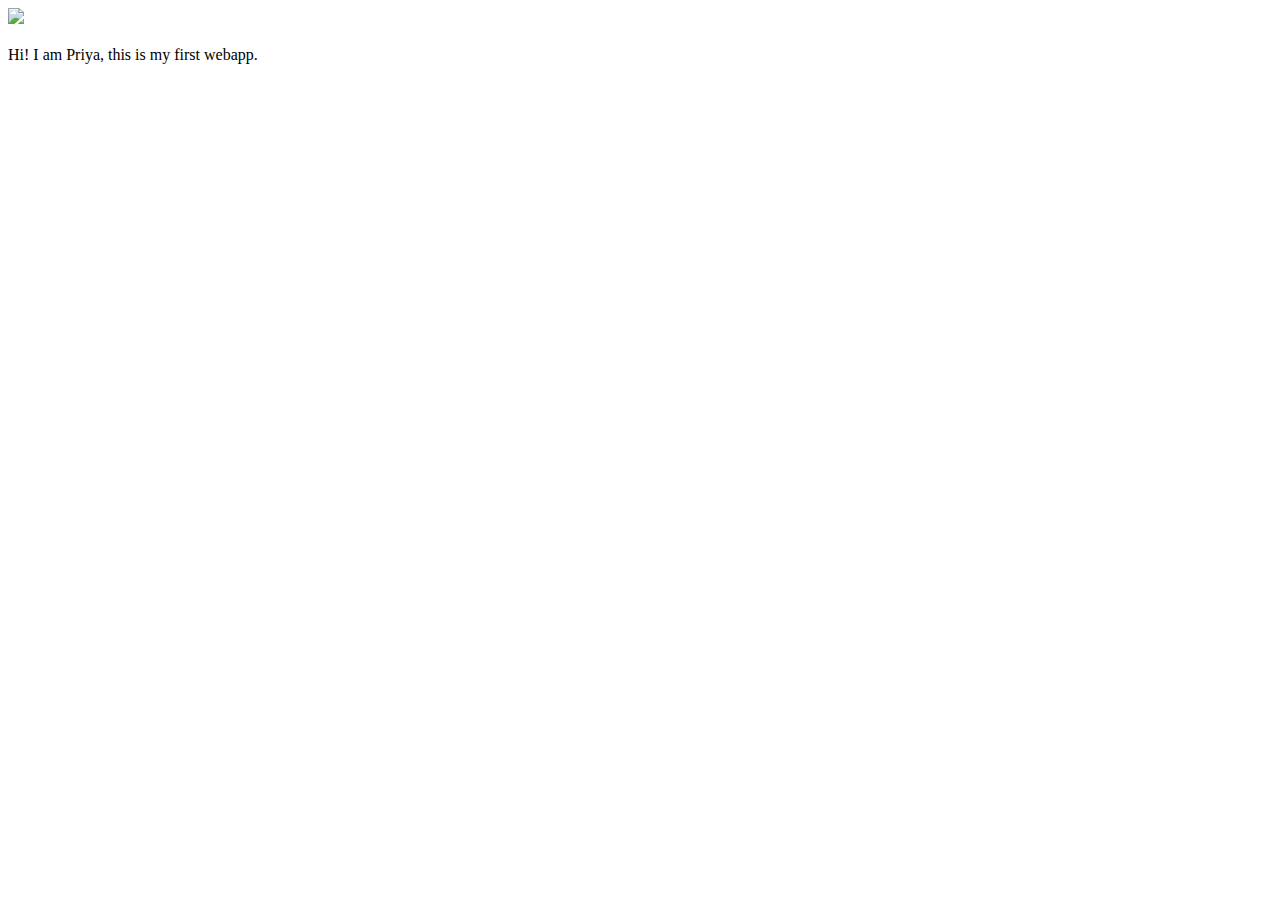
==== ui/index.html @ 5a882f24 "[imad-console] Updates ui/index.html" ====
<!doctype html>
<html>
    <head>
        <link href="/ui/style.css" rel="stylesheet" />
    </head>
    <body>
        <div class="center">
            <img src="/ui/madi.png" class="img-medium"/>
        </div>
        <br>
        <div class="center text-big bold">
            Hi! I am Priya, this is my first webapp.
        </div>
        <script type="text/javascript" src="/ui/main.js">
        </script>
    </body>
</html>
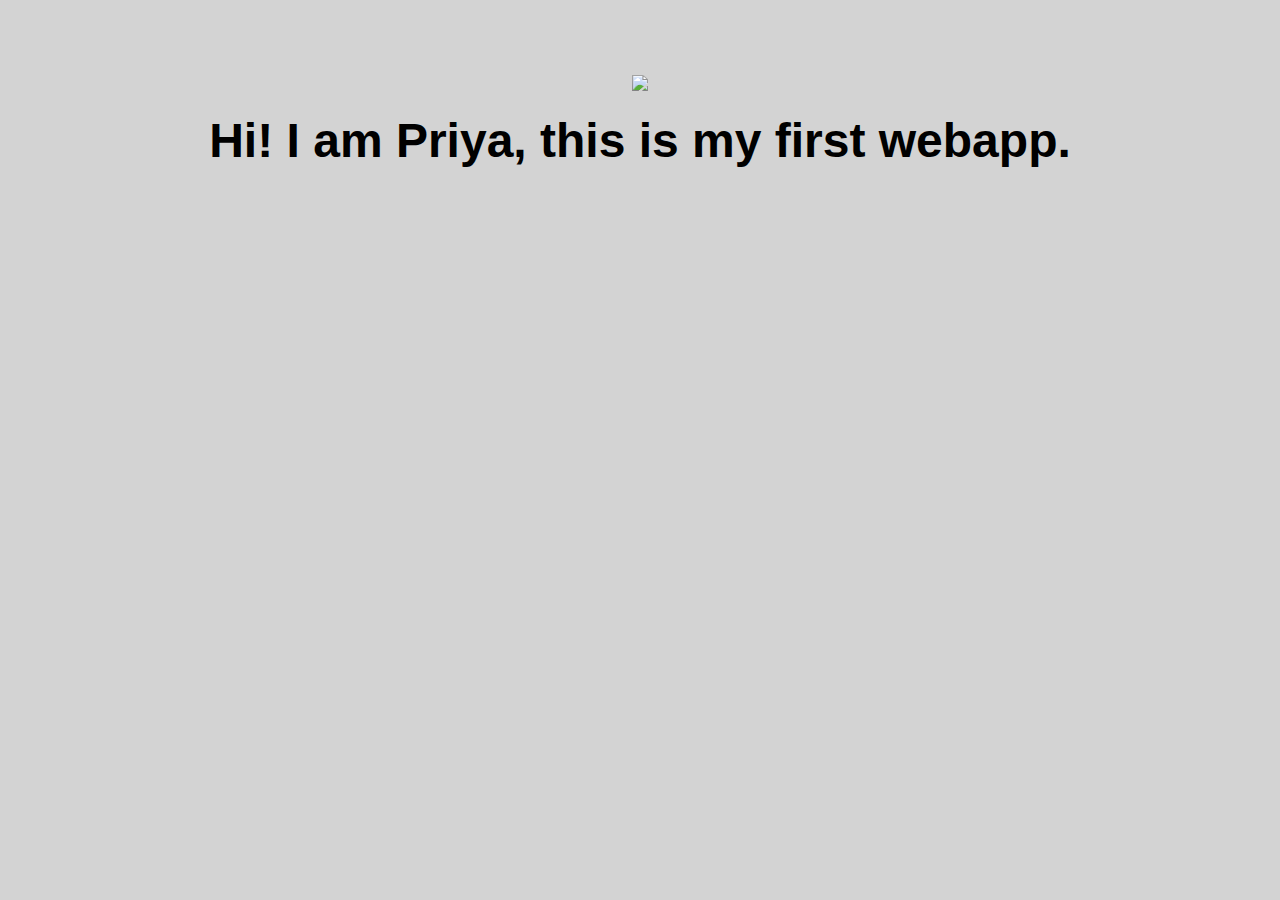
==== commit 0d9f7abb: "[imad-console] Updates ui/index.html" ====
--- a/ui/index.html
+++ b/ui/index.html
@@ -11,6 +11,9 @@
         <div class="center text-big bold">
             Hi! I am Priya, this is my first webapp.
         </div>
+        <script>
+            alert('hi iam java script');
+        </script>
         <script type="text/javascript" src="/ui/main.js">
         </script>
     </body>
--- a/ui/style.css
+++ b/ui/style.css
@@ -0,0 +1,30 @@
+body {
+    font-family: sans-serif;
+    background-color: lightgrey;
+    margin-top: 75px;
+}
+
+.center {
+    text-align: center;
+}
+
+.text-big {
+    font-size: 300%;
+}
+
+.bold {
+    font-weight: bold;
+}
+
+.img-medium {
+    height: 200px;
+}
+.container
+    {
+        max-width:800px;
+        margin: 0 auto;
+        color: grey;
+        font-family:  Arial;
+        padding-top: 40px;
+        padding-bottom: 50px;
+    }
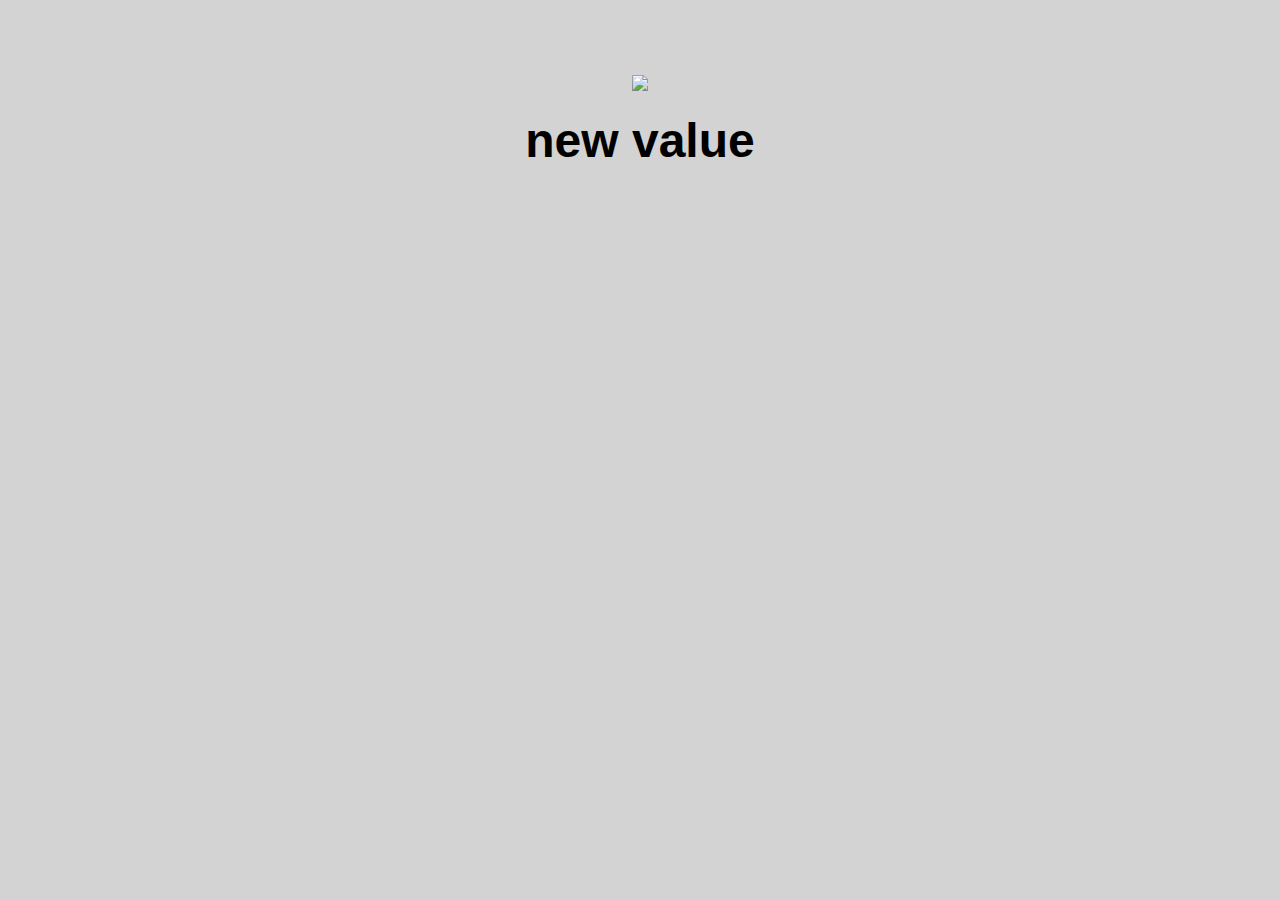
==== commit d9a200b0: "[imad-console] Updates ui/index.html" ====
--- a/ui/index.html
+++ b/ui/index.html
@@ -8,7 +8,7 @@
             <img src="/ui/madi.png" class="img-medium"/>
         </div>
         <br>
-        <div class="center text-big bold">
+        <div id='main text' class="center text-big bold">
             Hi! I am Priya, this is my first webapp.
         </div>
         <script>
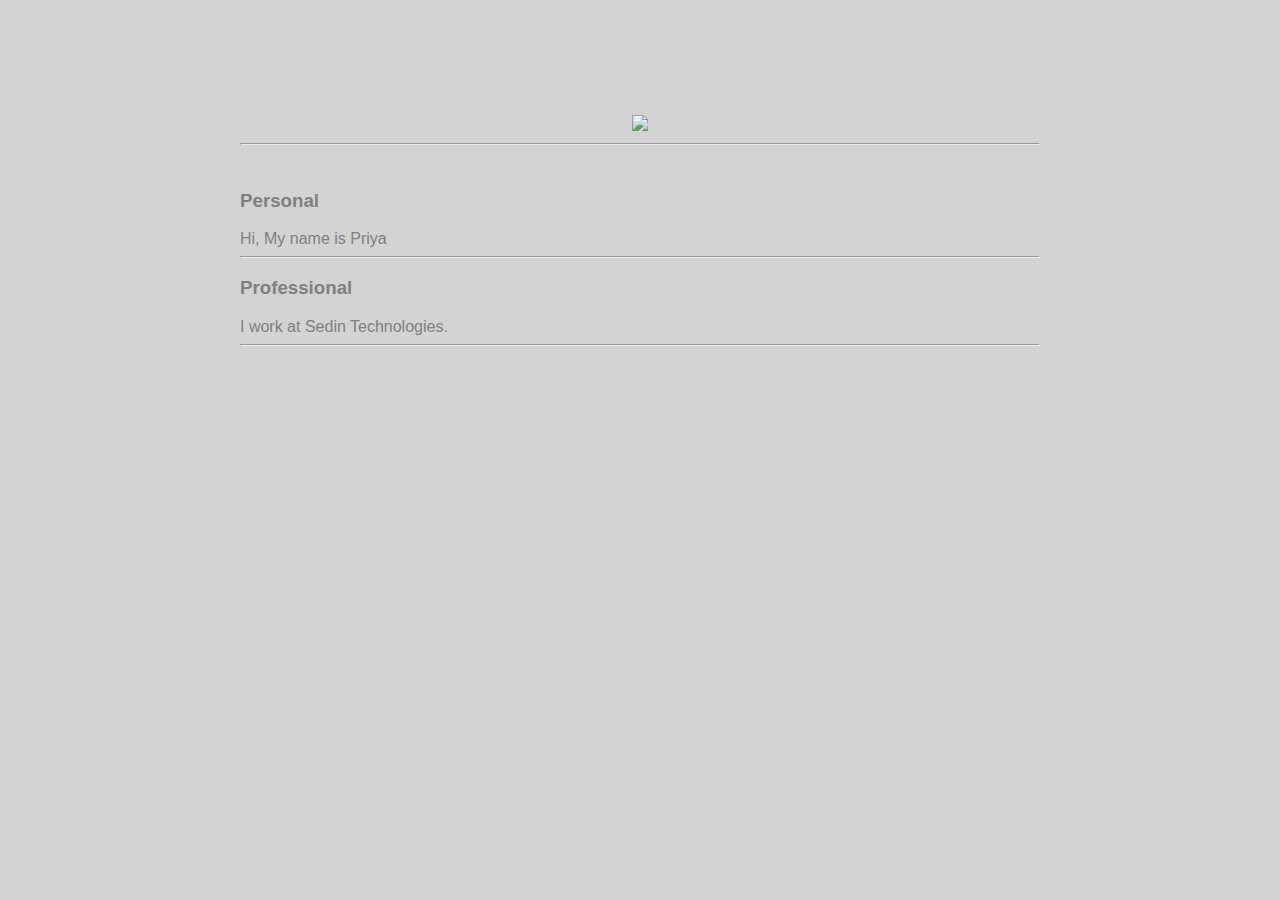
==== commit 50d482c8: "[imad-console] Updates ui/index.html" ====
--- a/ui/index.html
+++ b/ui/index.html
@@ -4,16 +4,30 @@
         <link href="/ui/style.css" rel="stylesheet" />
     </head>
     <body>
+        <div class="container">
         <div class="center">
-            <img src="/ui/madi.png" class="img-medium"/>
+            <img id='madi' src="https://encrypted-tbn0.gstatic.com/images?q=tbn:ANd9GcTPnEjY2i41sMOdOW8xAxJPQ-q2DhN0RyaeRKBUdD3zgedVL-Ra" class="img-medium"/>
         </div>
+        <hr/>
         <br>
-        <div id='main text' class="center text-big bold">
-            Hi! I am Priya, this is my first webapp.
+        <h3> Personal </h3>
+        <div> 
+        Hi, My name is Priya 
         </div>
-        <script>
-            alert('hi iam java script');
-        </script>
+        <hr/>
+        <h3> Professional </h3>
+        <div> 
+        I work at Sedin Technologies. 
+        </div>
+        <hr/>
+        <div class= "footer">
+            
+            
+        </div>
+        
+        
+        </div>
+       
         <script type="text/javascript" src="/ui/main.js">
         </script>
     </body>
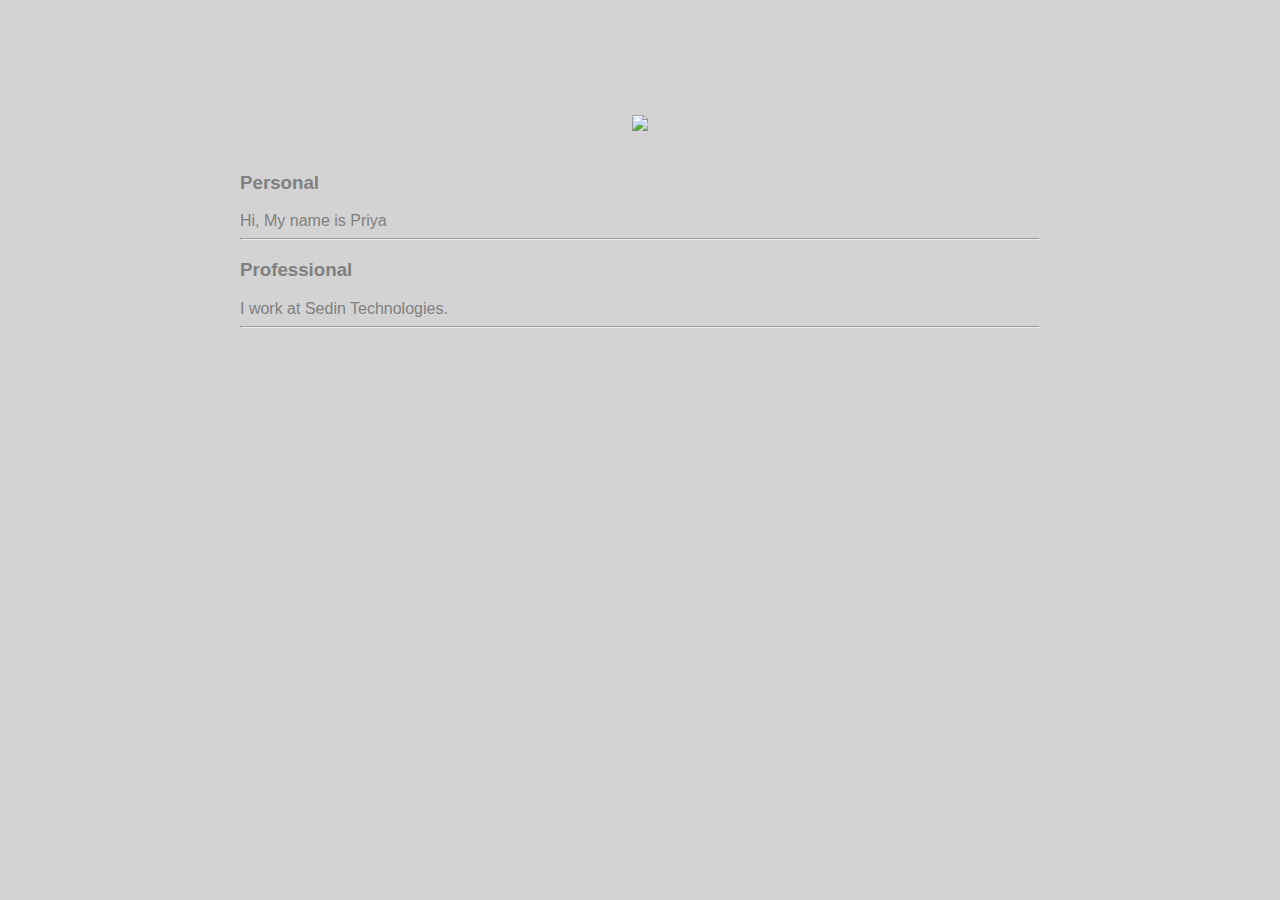
==== commit a8905885: "[imad-console] Updates ui/index.html" ====
--- a/ui/index.html
+++ b/ui/index.html
@@ -8,7 +8,6 @@
         <div class="center">
             <img id='madi' src="https://encrypted-tbn0.gstatic.com/images?q=tbn:ANd9GcTPnEjY2i41sMOdOW8xAxJPQ-q2DhN0RyaeRKBUdD3zgedVL-Ra" class="img-medium"/>
         </div>
-        <hr/>
         <br>
         <h3> Personal </h3>
         <div> 
@@ -21,8 +20,6 @@
         </div>
         <hr/>
         <div class= "footer">
-            
-            
         </div>
         
         
